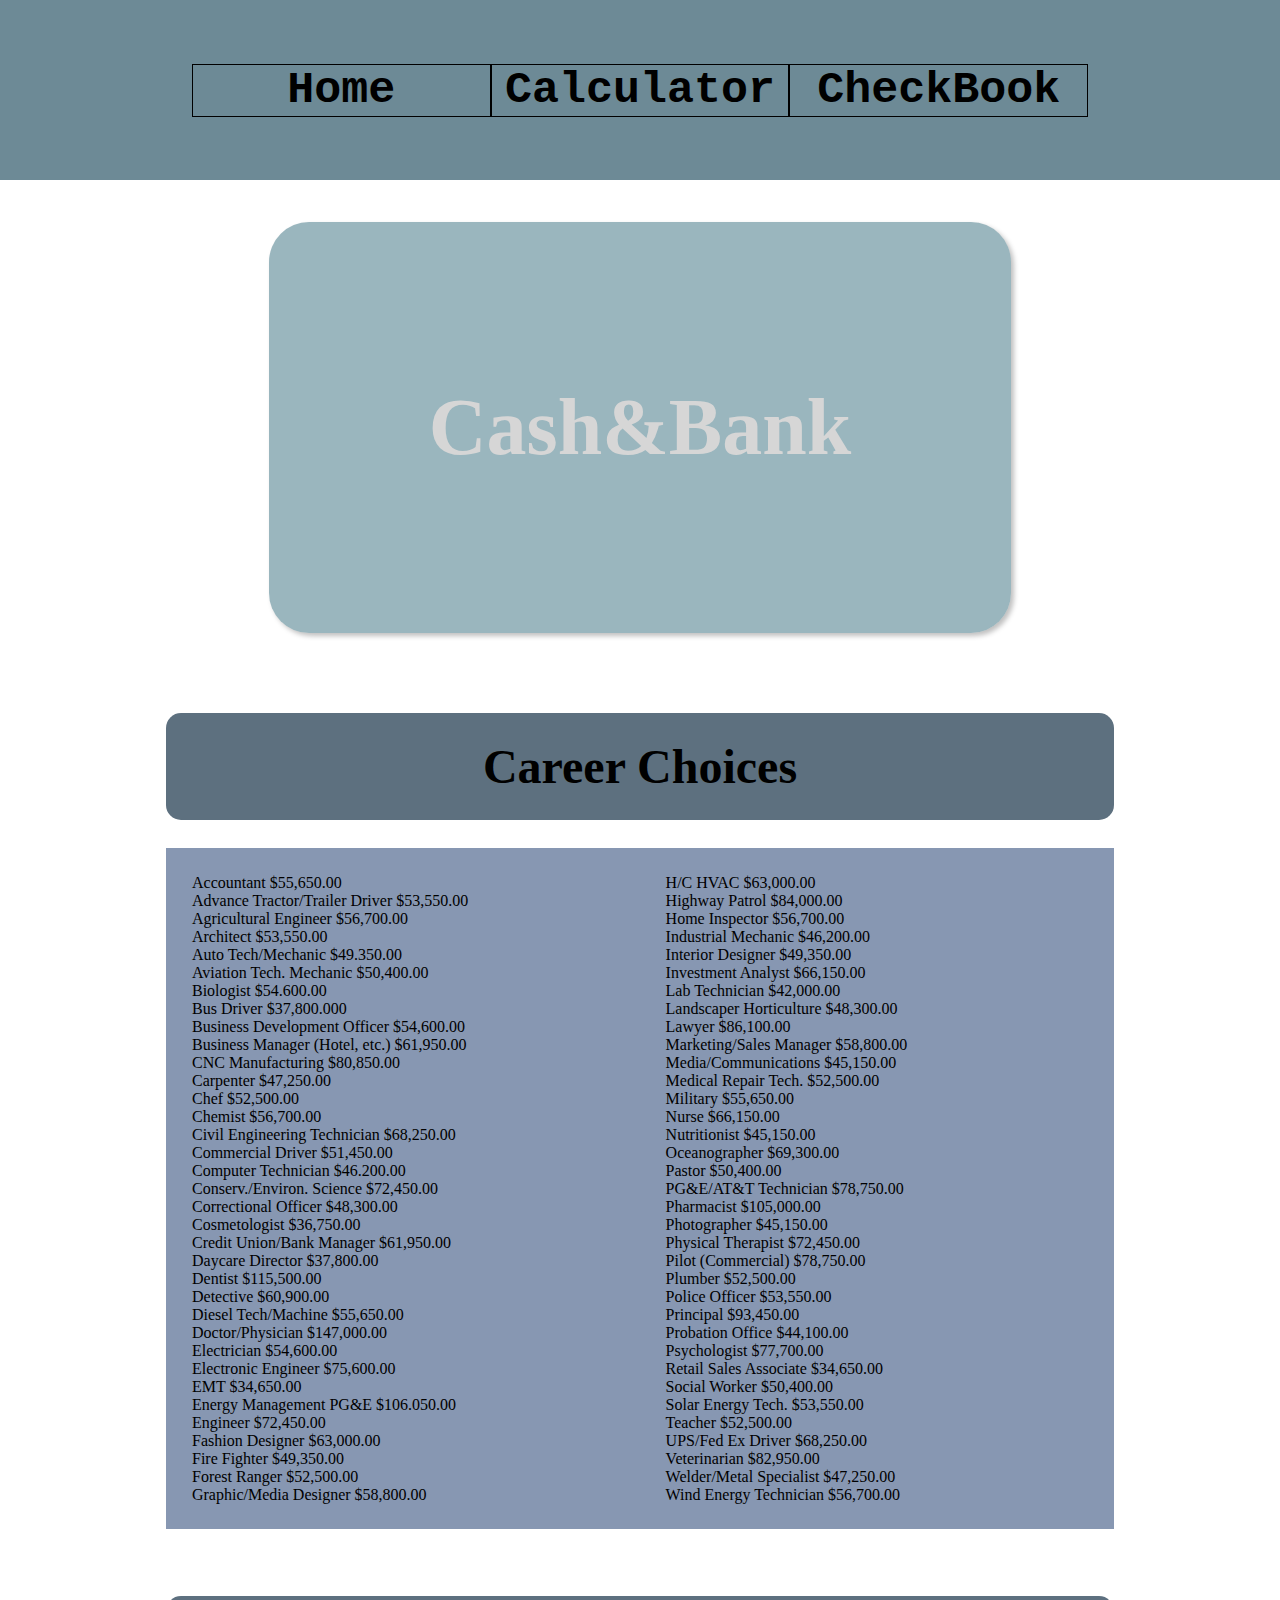
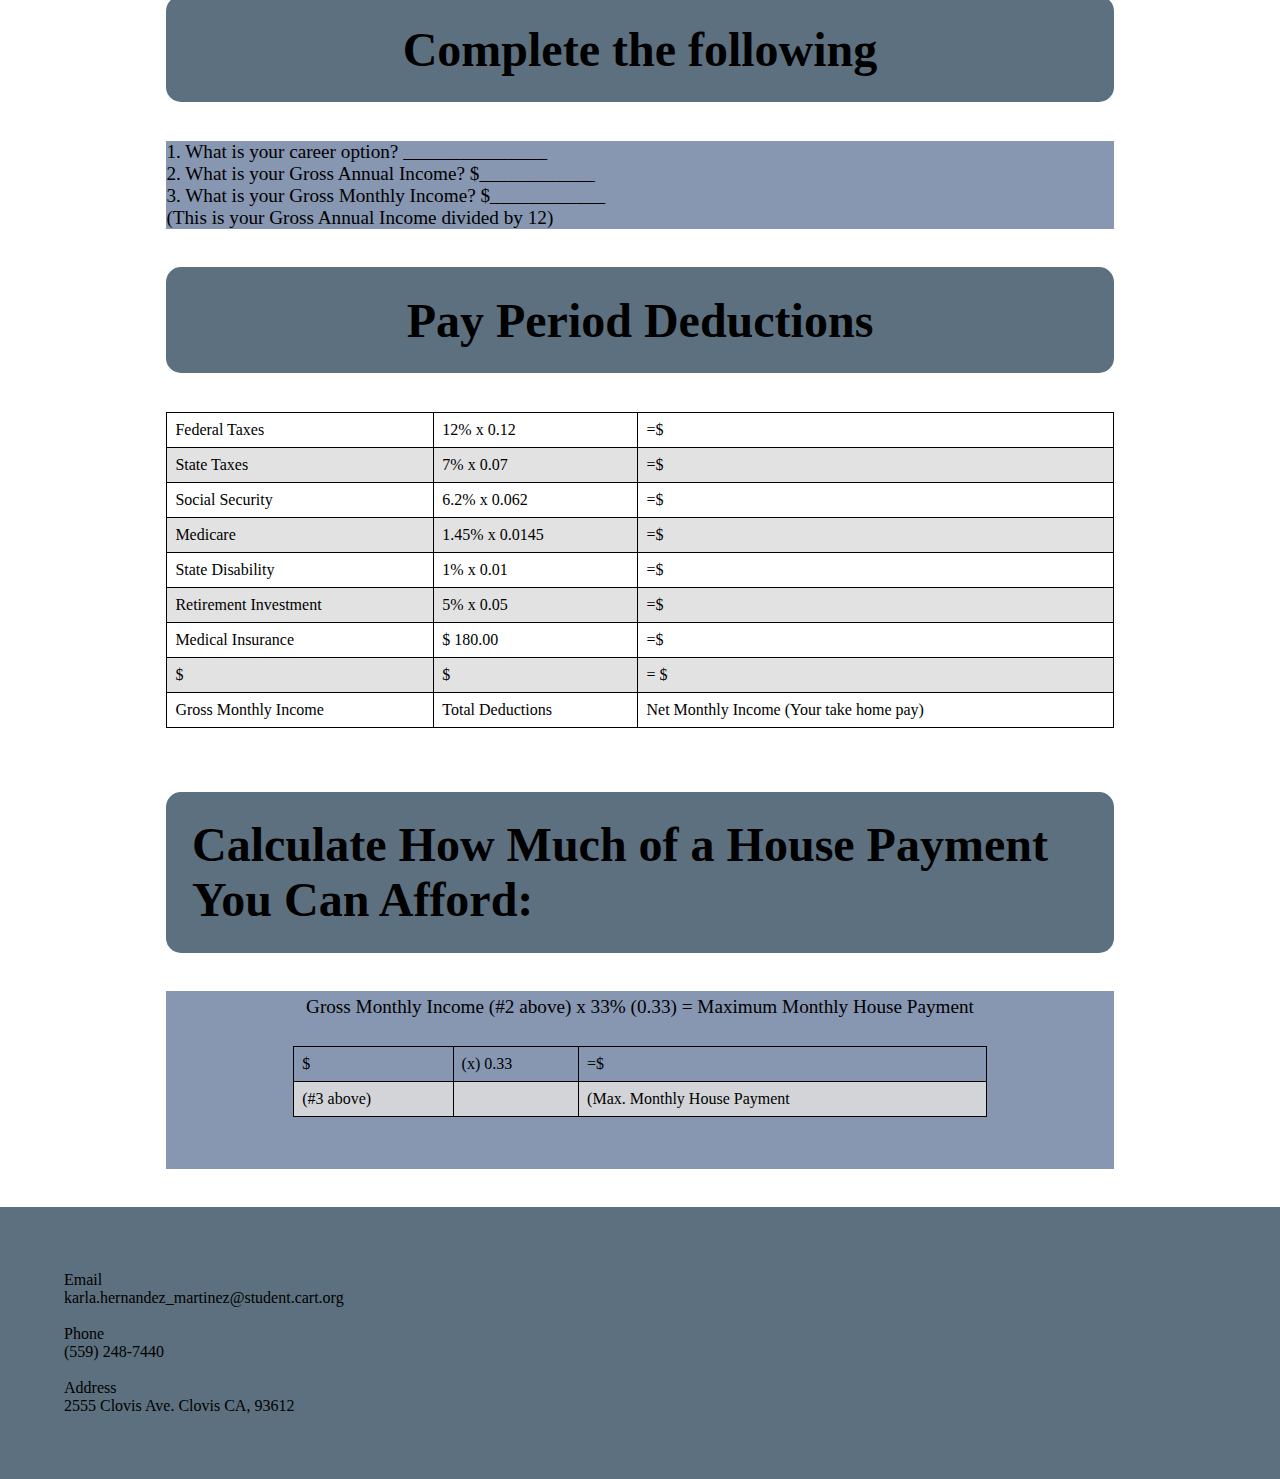
==== calculator.html @ 82c24eb4 "Karla H" ====
<!DOCTYPE html>
<html lang="en">
<head>
    <meta charset="UTF-8">
    <meta http-equiv="X-UA-Compatible" content="IE=edge">
    <meta name="viewport" content="width=device-width, initial-scale=1.0">
    <title>Calculator</title>
    <link rel="stylesheet" href="styles.css">
    <script src="js/scriptOnejs"></script>

</head>
<body>

    <header class="Main">

        <nav bar="Nav">
            <a href="index.html">Home</a>
            <a href="calculator.html">Calculator</a>
            <a href="checkbook.html">CheckBook</a>
        </nav>

    </header>
    <div class="Hero">
        <div class="content">
            <p>Cash&Bank</p>
        </div>
    </div>


        <h2>Career Choices</h2>
    </div>
    <div class="row">
        <div class="column">
        <ul>
            <li>Accountant $55,650.00<li>
            <li>Advance Tractor/Trailer Driver $53,550.00</li>
            <li>Agricultural Engineer $56,700.00 </li>
            <li>Architect  $53,550.00</li>
            <li>Auto Tech/Mechanic $49.350.00</li>              
            <li>Aviation Tech. Mechanic $50,400.00 </li>
            <li>Biologist $54.600.00</li>
            <li>Bus Driver $37,800.000</li> 
            <li>Business Development Officer $54,600.00</li> 
            <li>Business Manager (Hotel, etc.) $61,950.00 </li>
            <li>CNC Manufacturing $80,850.00</li>
            <li>Carpenter $47,250.00 </li>
            <li>Chef $52,500.00</li>
            <li>Chemist $56,700.00 </li>
            <li>Civil Engineering Technician $68,250.00 </li>
            <li>Commercial Driver $51,450.00</li>
            <li>Computer Technician $46.200.00 </li>
            <li>Conserv./Environ. Science $72,450.00 </li>
            <li>Correctional Officer $48,300.00 </li>
            <li>Cosmetologist $36,750.00 </li>
            <li>Credit Union/Bank Manager $61,950.00</li>
            <li>Daycare Director $37,800.00</li>
            <li>Dentist $115,500.00</li>
            <li>Detective $60,900.00</li>
            <li>Diesel Tech/Machine $55,650.00</li>
            <li>Doctor/Physician $147,000.00</li>
            <li>Electrician $54,600.00 </li>
            <li>Electronic Engineer $75,600.00</li>
            <li>EMT $34,650.00</li>
            <li>Energy Management PG&E $106.050.00</li>
            <li>Engineer $72,450.00</li>
            <li>Fashion Designer $63,000.00</li>
            <li>Fire Fighter $49,350.00</li>
            <li>Forest Ranger $52,500.00</li>
            <li>Graphic/Media Designer $58,800.00</li>
            </ul>
            </div>
            <div class="column">
            <ul>
            <li>H/C HVAC $63,000.00</li>
            <li>Highway Patrol  $84,000.00</li>
             <li>Home Inspector $56,700.00</li>
             <li>Industrial Mechanic $46,200.00</li>
             <li>Interior Designer $49,350.00</li>
            <li>Investment Analyst $66,150.00</li>
             <li>Lab Technician $42,000.00</li>
             <li>Landscaper Horticulture $48,300.00</li>
              <li>Lawyer $86,100.00</li>
              <li>Marketing/Sales Manager $58,800.00</li>
              <li>Media/Communications  $45,150.00</li>
              <li>Medical Repair Tech. $52,500.00</li>
              <li>Military $55,650.00</li>
               <li>Nurse $66,150.00</li>
              <li>Nutritionist $45,150.00</li>
              <li>Oceanographer $69,300.00</li>
              <li>Pastor $50,400.00</li>
              <li>PG&E/AT&T Technician $78,750.00</li>
              <li>Pharmacist $105,000.00</li>
               <li>Photographer $45,150.00</li>
              <li>Physical Therapist $72,450.00</li>
               <li>Pilot (Commercial) $78,750.00</li>
              <li>Plumber $52,500.00</li>
              <li>Police Officer $53,550.00</li>
              <li>Principal $93,450.00</li>
             <li>Probation Office $44,100.00</li>
             <li>Psychologist $77,700.00</li>
              <li>Retail Sales Associate $34,650.00</li>
             <li>Social Worker $50,400.00</li>
             <li>Solar Energy Tech. $53,550.00</li>
             <li>Teacher $52,500.00</li>
             <li>UPS/Fed Ex Driver $68,250.00</li>
             <li>Veterinarian $82,950.00</li>
             <li>Welder/Metal Specialist $47,250.00</li>
              <li>Wind Energy Technician $56,700.00</li>
            </ul>
            </div>
        </div>
    </div>
        <h2>Complete the following</h2>
    <div class="column2">
        <p>1. What is your career option? _______________</p>
        <p>2. What is your Gross Annual Income? $____________</p>
        <p>3. What is your Gross Monthly Income? $____________</p>
        <p>(This is your Gross Annual Income divided by 12)</p>
    </div>

    <h2>Pay Period Deductions</h2>
    <!-- <div class="formstyle">
    <form name="form1">
        <input id="calc" type="text" name="answer"> <br>
        <input type="button" value="1" onclick="form1.answer.value += '1' ">
        <input type="button" value="2" onclick="form1.answer += '2'">

    </form>
    </div> -->
    <!-- <table>
        <tr> -->
            <!-- <td> Federal Taxes 12% x 0.12 = $ </td>
        </tr>
        <tr>
            <td>State Taxes 7% x 0.07 = $ </td>
        </tr>
        <tr>
            <td>Social Security 6.2% x 0.0.62 = $ </td>
        </tr>
        <tr>
            <td>Medicare 1.45% x 0.0145 = $ </td>
        </tr>
        <tr>
            <td>State Disability 1% x 0.01 = $ </td>
        </tr>
        <tr>
            <td>Retirement Investment 5% x 0.05 = $ </td>
        </tr>
        <tr>
            <td>Medical Insurance $180.00 = $ </td>
        </tr>
        <tr>
            <td>Total Deductions    = $</td>
        </tr> -->
        <table>
            <tr>
                <td>Federal Taxes</td>
                <td>12% x 0.12 </td>
                <td>=$</td>
            </tr>
            <tr>
                <td>State Taxes</td>
                <td>7% x 0.07</td>
                <td>=$</td>
            </tr>
            <tr>
                <td>Social Security</td>
                <td>6.2% x 0.062</td>
                <td>=$</td>
            </tr>
            <tr>
                <td>Medicare</td>
                <td>1.45% x 0.0145</td>
                <td>=$</td>
            </tr>
            <tr>
                <td>State Disability</td>
                <td>1% x 0.01</td>
                <td>=$</td>
            </tr>
            <tr>
                <td>Retirement Investment</td>
                <td>5% x 0.05</td>
                <td>=$</td>
            </tr>
            <tr>
                <td>Medical Insurance</td>
                <td>$ 180.00</td>
                <td>=$</td>
            </tr>
        <tr>
            <td>
                $
            </td>
            <td>
                $
            </td>
            <td>
                = $
            </td>
        </tr>
        <tr>
            <td>
                Gross Monthly Income
            </td>
            <td>
                Total Deductions
            </td>
            <td>
                Net Monthly Income
                (Your take home pay)
            </td>
        </tr>
    </table>
    <h2>Calculate How Much of a House Payment You Can Afford:</h2>
    <div class="column3">
        <p>Gross Monthly Income (#2 above) x 33% (0.33) =
            Maximum Monthly House Payment
        </p>
    <table>
        <tr>
            <td>$ </td>
            <td>(x) 0.33</td>
            <td>=$</td>
        </tr>
        <tr>
            <td>(#3 above)</td>
            <td></td>
            <td>(Max. Monthly House Payment</td>
        </tr>
    </table>
    </div>
    
    
    



    <footer>
        <article class="pad">
            <div>
                <section class="email-item">
                    <p>Email</p>
                    <p>karla.hernandez_martinez@student.cart.org</p>
                    <br>
                </section>
                <section class="phone-item">
                    <p>Phone</p>
                    <p>(559) 248-7440</p>
                    <br>
                </section>
                <section class="address-item">
                    <p>Address</p>
                    <p>2555 Clovis Ave. Clovis CA, 93612</p>
                </section>
            </div>
        </article>
    </footer>

    
</body>
</html>
---- styles.css ----
* {
    margin: 0;
    padding: 0;
    border: 0;
    /* background-color:transparent #90A9B7; */
}

body {
    background-color: #ffffff;
    background-image: url("https://www.transparenttextures.com/patterns/black-thread-light.png");

}

.Main {
    width: 100%;
    display: flex;
    flex-direction: row;
    justify-content: center;
    background-color: #6D8A96;
    align-items: center;
    height: 180px;
}

Nav {
    width: 70vw;
    display: flex;
    flex-direction: row;
    justify-content: space-evenly;
}

a {
    justify-content: center;
    display: flex;
    flex-direction: row;
    color: black;
    font-size: 45px;
    text-decoration: none;
    /* background-color: #5D707F; */
    /* background-color: #90A9B7; */
    font-weight: bold;
    /* justify-content: space-between; */
    font-family: 'Courier New', Courier, monospace;
    border: solid 1px black;
    width: 300px;
}

.Hero {
    width: 100%;
    height: 55vh;
    background-image: url(money.jpg);
    display: flex;
    justify-content: center;
    align-items: center;
    text-align: center;
    margin-bottom: 0px;
}

.content {
    color: #d6d6d6;
    width: fit-content;
    background-color: rgba(34, 95, 113, 0.46);
    padding: 2em;
    font-size: 5em;
    border-radius: 0.5em;
    box-shadow: 3px 3px 5px rgba(0, 0, 0, 0.25);
    font-weight: bold;
    font-family: Georgia, 'Times New Roman', Times, serif;
}

h2 {
    display: flex;
    flex-direction: row;
    justify-content: center;
    color: black;
    /* color: #90A9B7; */
    font-size: 48px;
    padding: 2vw;
    font-weight: 900;
    background-color: #5D707F;
    border-radius: 15px;
    margin-left: 13%;
    margin-right: 13%;
    margin-top: 3%;
}

/* br {
    background-color: #90A9B7; */

.intro {
    background-color: #8797B2;
    /* box-shadow: 3px 3px 5px rgba(0, 0, 0, 0.25); */
    font-size: 2em;
    line-height: 1.5;
    font-family: Georgia, 'Times New Roman', Times, serif ;
    margin-left: 13%;
    margin-right: 13%;
    justify-content: space-between;
    padding: 5vw;
    display: flex;
    justify-content: center;
    flex-direction: column;
    border-radius: 15px;
    margin-top: 3%;
    
}

/* .intro p {
    margin-left: 13%;
    margin-right: 13%;
} */

/* .First {
    display: flex;
    flex-direction: row;
    justify-content: center;
    font-size: 48px;
    background-color: #6D8A96;
    border-radius: 0.5em;
    width: fit-content;
    margin-left: 36.8%;
    margin-right: 35%;
} */


/* FIRST ROW OG ROW NOT SURE TO USE */
/* .row {
    margin-top: 1%;
    display: flex;
    margin-right: 25%;
    margin-left: 25%;
    flex-direction: column;
    align-items: center;
    justify-content: space-around;
    border-radius: 15px;
} */


.row {
    display: flex;
    margin-left: 13%;
    margin-right: 13%;
}
.column {
    margin-top: 3%;
    margin-bottom: 3%;
    flex: 50%;
    padding: 2vw;
    background-color: #8797B2;
}

ul {
    list-style-type: none;
}


table {
    border-collapse: collapse;
    width: 74%;
    margin-top: 3%;
    margin-bottom: 5%;
    margin-left: 13%;
    margin-right: 13%;
}

td, th {
    border: 1px solid;
    text-align: left;
    padding: 8px;
}

tr:nth-child(even) {
    background-color: #dddd
    ;
}

.column2 {
    margin-top: 3%;
    margin-bottom: 3%;
    background-color: #8797B2;
    margin-left: 13%;
    margin-right: 13%;
}

.column2 p {
    font-size: larger;
}
/* .row2 {
    display: flex;
    margin-left: 13%;
} */

.column3 {
    margin-top: 3%;
    margin-bottom: 3%;
    margin-left: 13%;
    margin-right: 13%;
    background-color: #8797B2;
    padding: 5px;
}

.column3 p {
    font-size: larger;
    text-align: center;
}


footer {
    background-color: #5D707F; ;
}

.pad {
    padding: 5vw;
    display: flex;
    justify-content: space-between;
}

/* .Second {
    display: flex;
    flex-direction: row;
    justify-content: center;
    font-size: 48px;
    background-color: #6D8A96;
    width: fit-content;
    margin-left: 41%;
    border-radius: 0.5em;
    margin-right: 36.8%;
} */
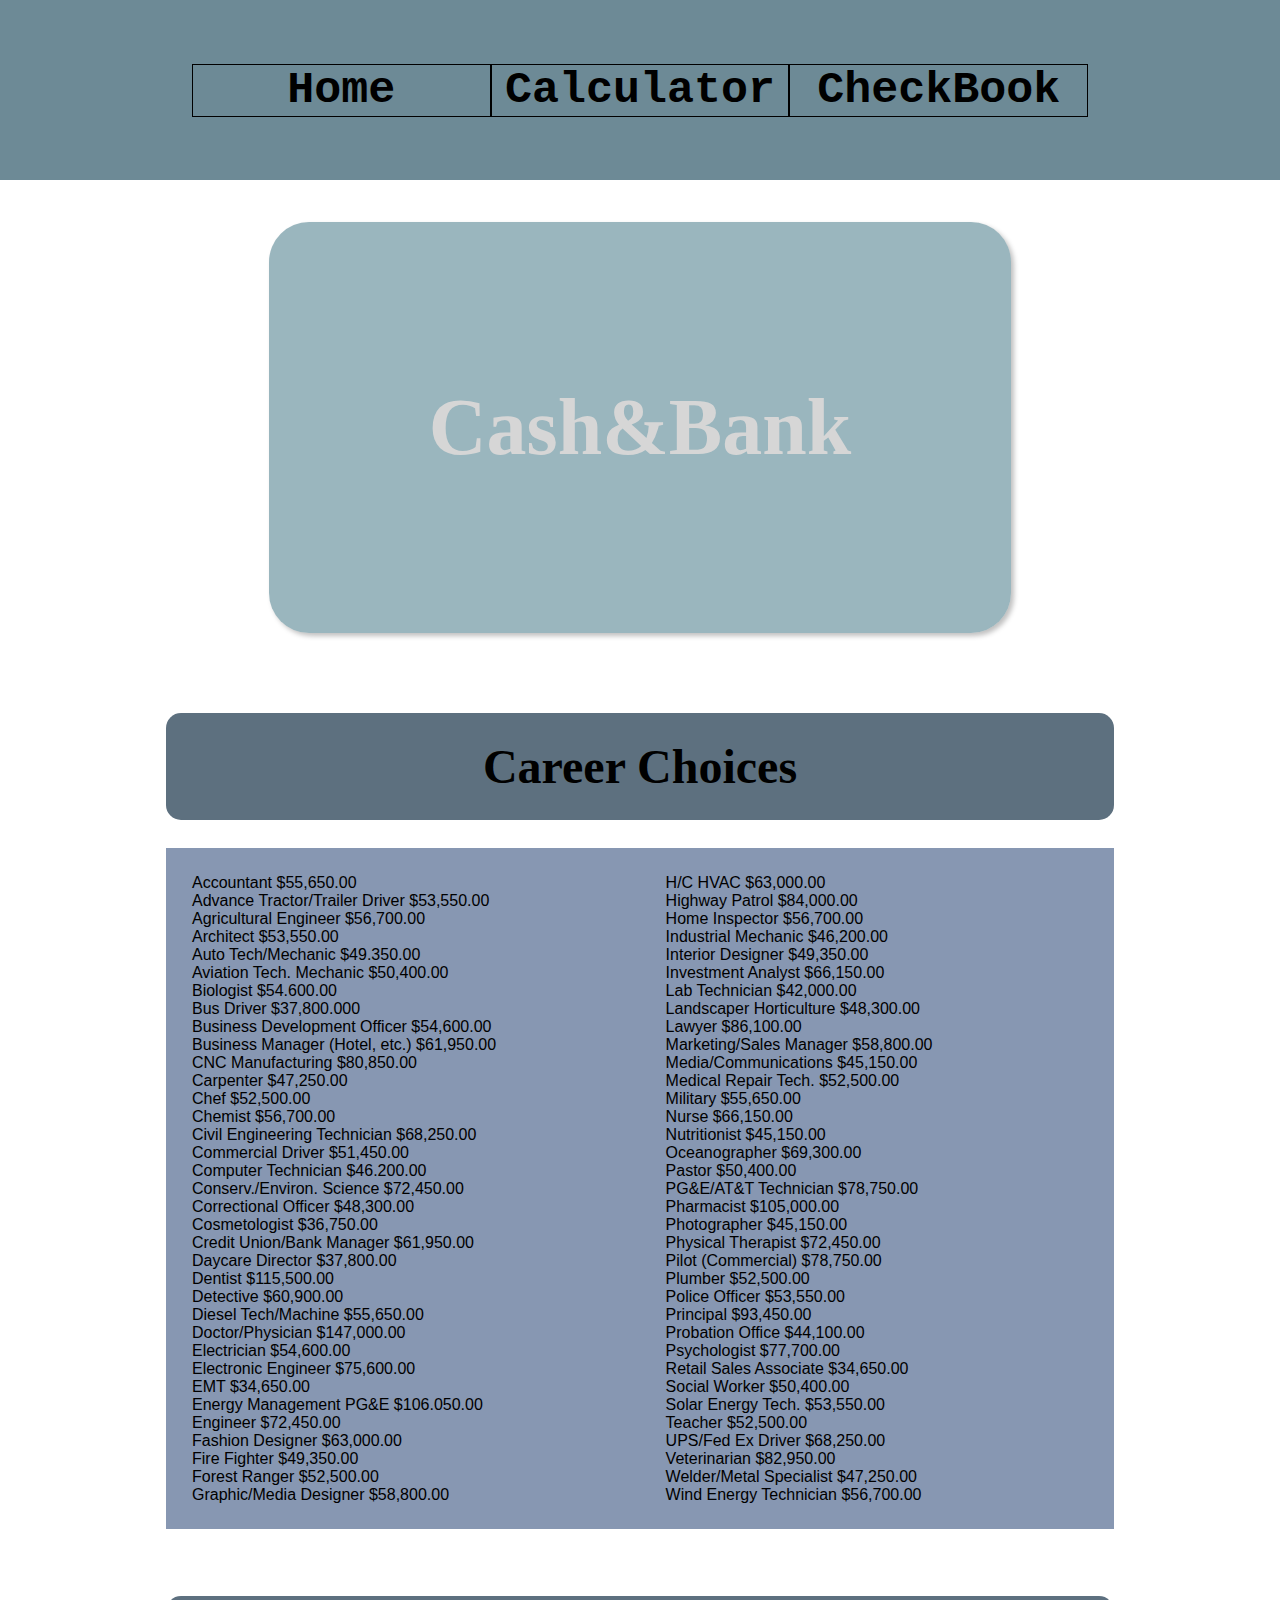
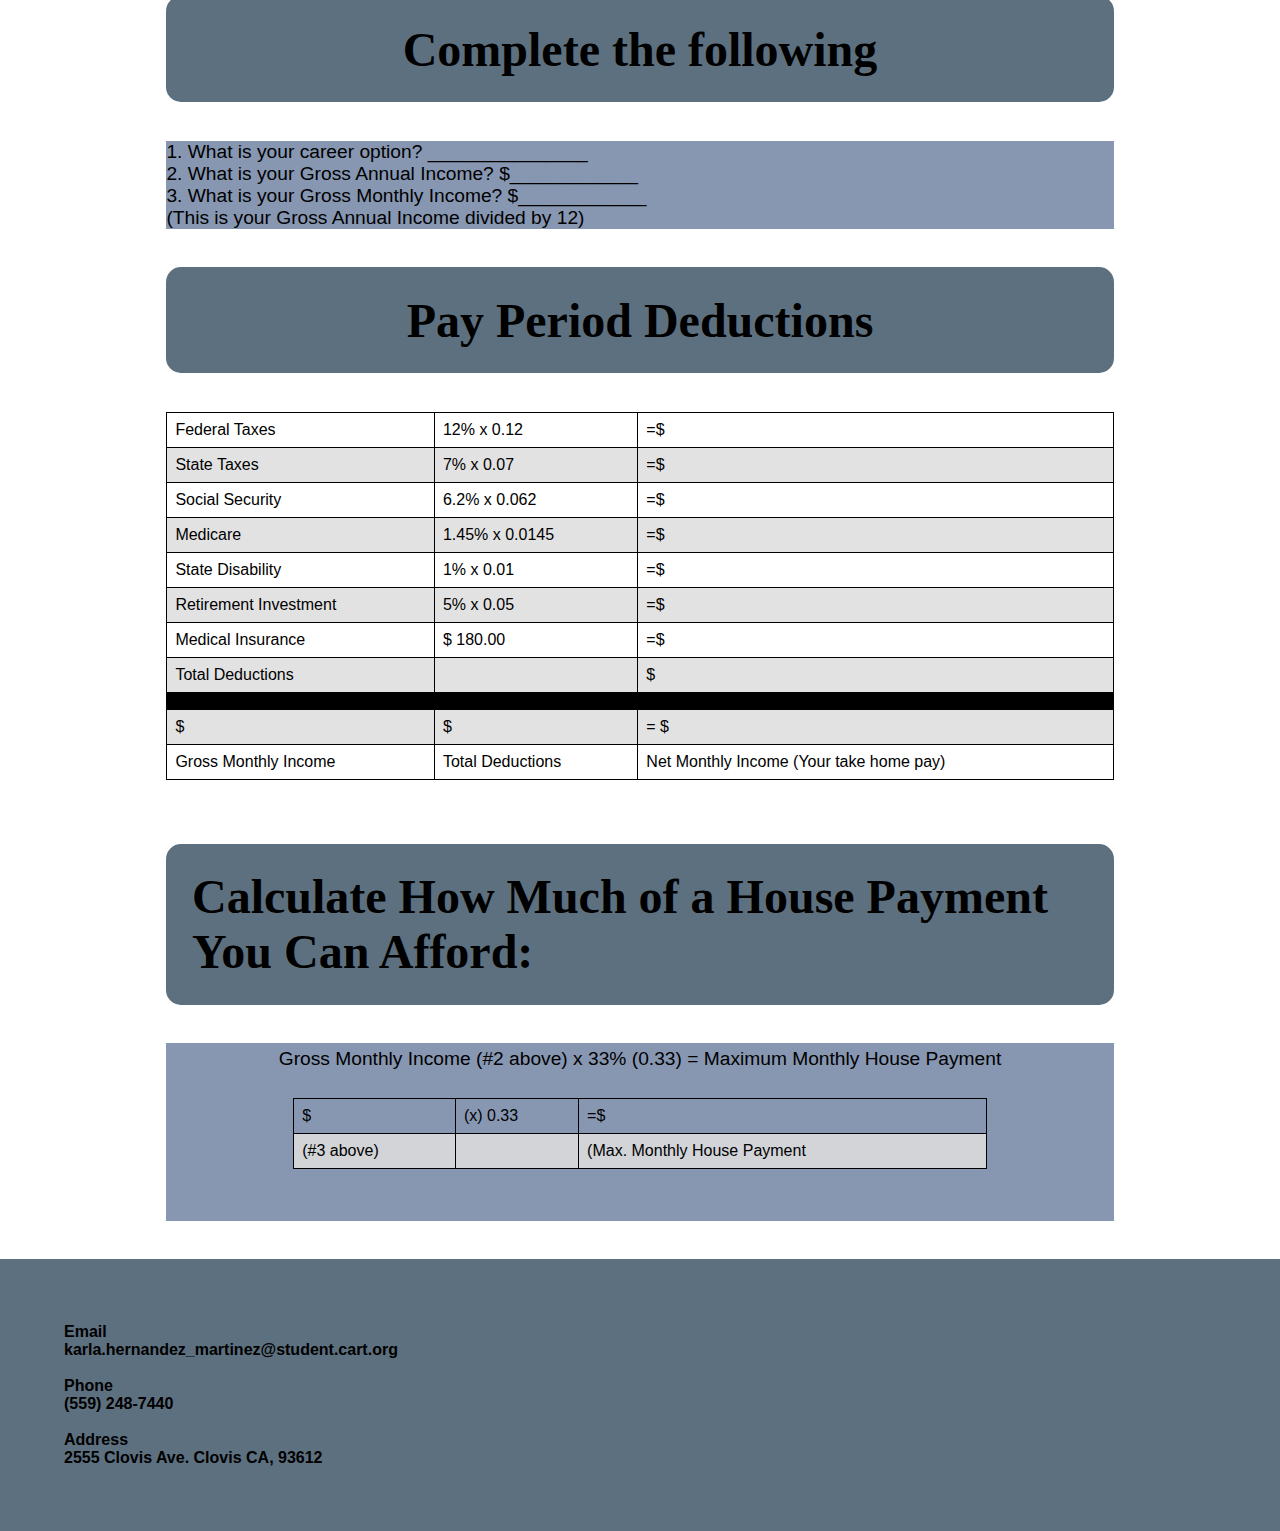
==== commit 91b6c39a: "Karla H" ====
--- a/calculator.html
+++ b/calculator.html
@@ -188,6 +188,16 @@
                 <td>$ 180.00</td>
                 <td>=$</td>
             </tr>
+            <tr>
+                <td>Total Deductions</td>
+                <td></td>
+                <td>$</td>
+            </tr>
+            <tr class="empty">
+                <td></td>
+                <td></td>
+                <td></td>
+            </tr>
         <tr>
             <td>
                 $
--- a/styles.css
+++ b/styles.css
@@ -81,6 +81,7 @@
     margin-left: 13%;
     margin-right: 13%;
     margin-top: 3%;
+    font-family: Georgia, 'Times New Roman', Times, serif;
 }
 
 /* br {
@@ -101,6 +102,7 @@
     flex-direction: column;
     border-radius: 15px;
     margin-top: 3%;
+    font-family: Verdana, Geneva, Tahoma, sans-serif;
     
 }
 
@@ -146,6 +148,7 @@
     flex: 50%;
     padding: 2vw;
     background-color: #8797B2;
+    font-family: Verdana, Geneva, Tahoma, sans-serif;
 }
 
 ul {
@@ -160,6 +163,7 @@
     margin-bottom: 5%;
     margin-left: 13%;
     margin-right: 13%;
+    font-family: Verdana, Geneva, Tahoma, sans-serif;
 }
 
 td, th {
@@ -169,8 +173,7 @@
 }
 
 tr:nth-child(even) {
-    background-color: #dddd
-    ;
+    background-color: #dddd;
 }
 
 .column2 {
@@ -179,6 +182,7 @@
     background-color: #8797B2;
     margin-left: 13%;
     margin-right: 13%;
+    font-family: Verdana, Geneva, Tahoma, sans-serif;
 }
 
 .column2 p {
@@ -196,6 +200,7 @@
     margin-right: 13%;
     background-color: #8797B2;
     padding: 5px;
+    font-family: Verdana, Geneva, Tahoma, sans-serif;
 }
 
 .column3 p {
@@ -204,8 +209,15 @@
 }
 
 
+.empty {
+    width: 300%;
+    background-color: black;
+}
+
 footer {
-    background-color: #5D707F; ;
+    background-color: #5D707F; 
+    font-weight: 600;
+    font-family: Verdana, Geneva, Tahoma, sans-serif;
 }
 
 .pad {
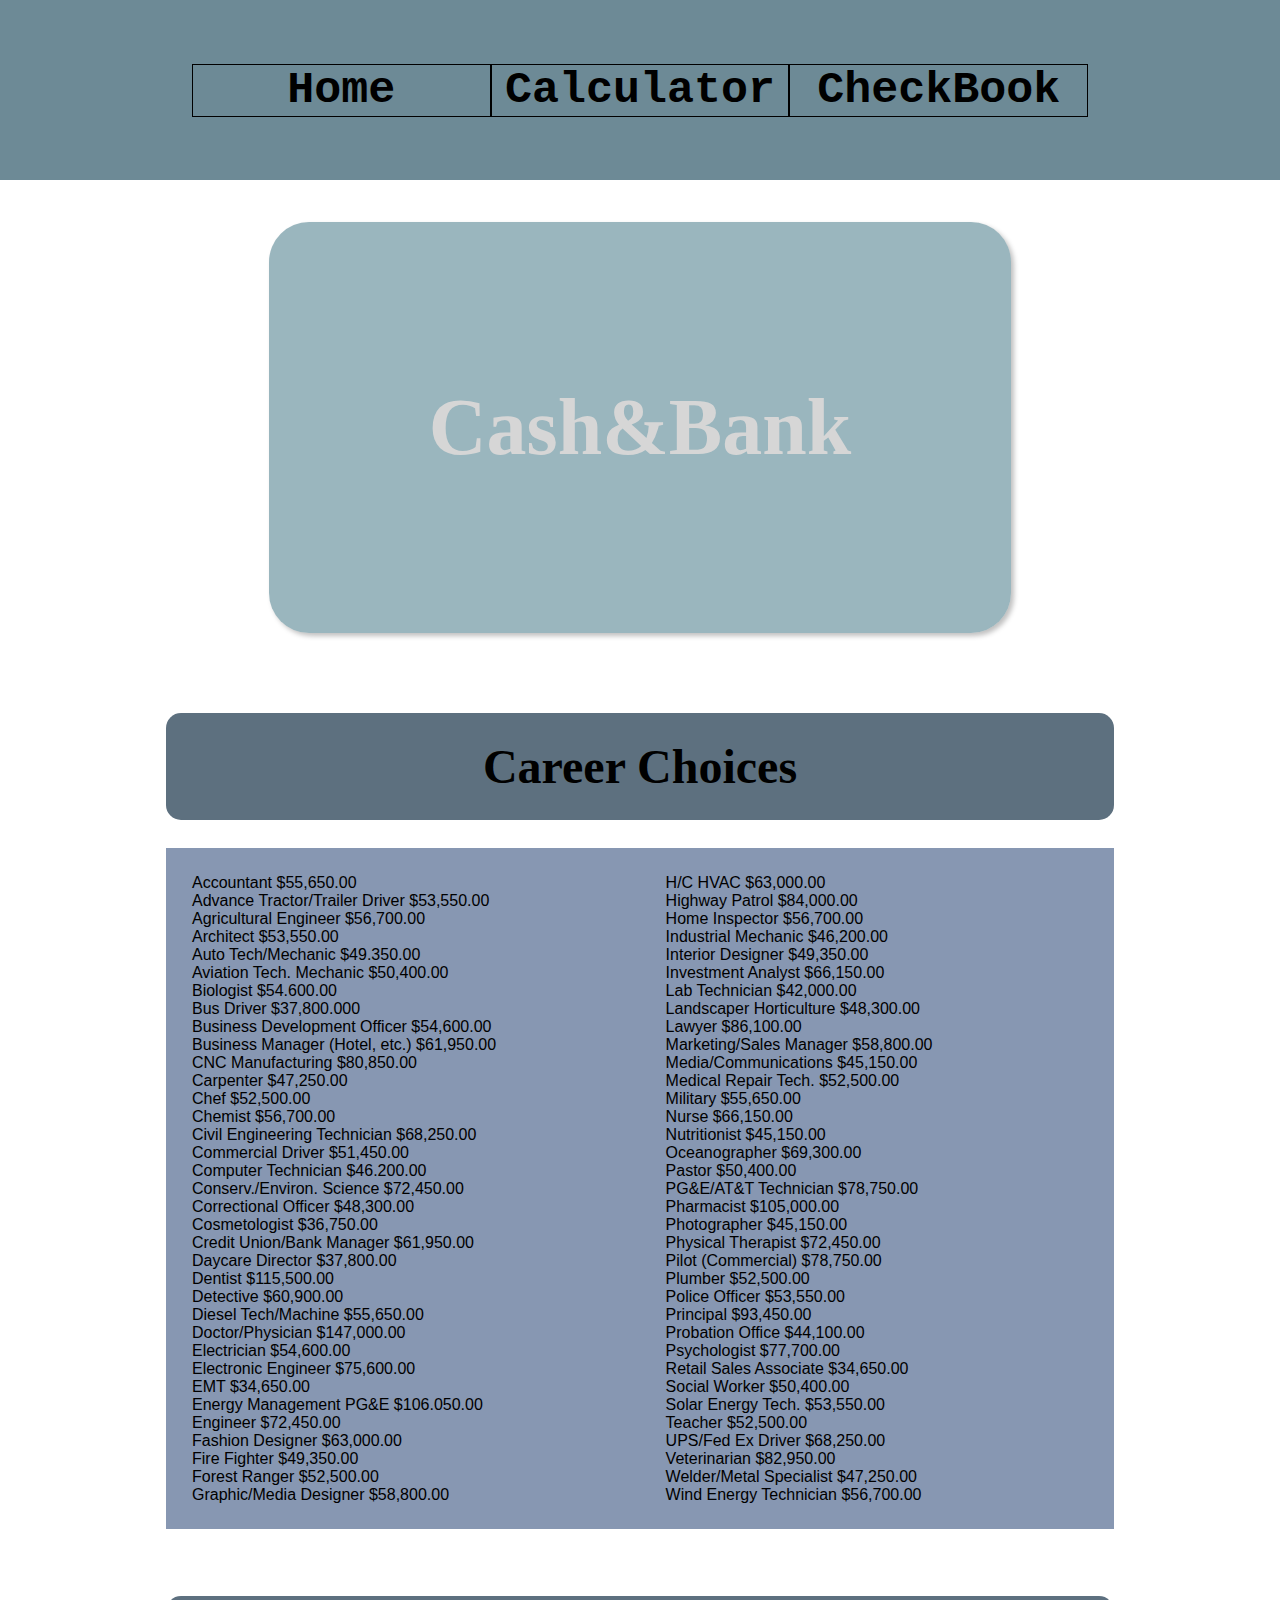
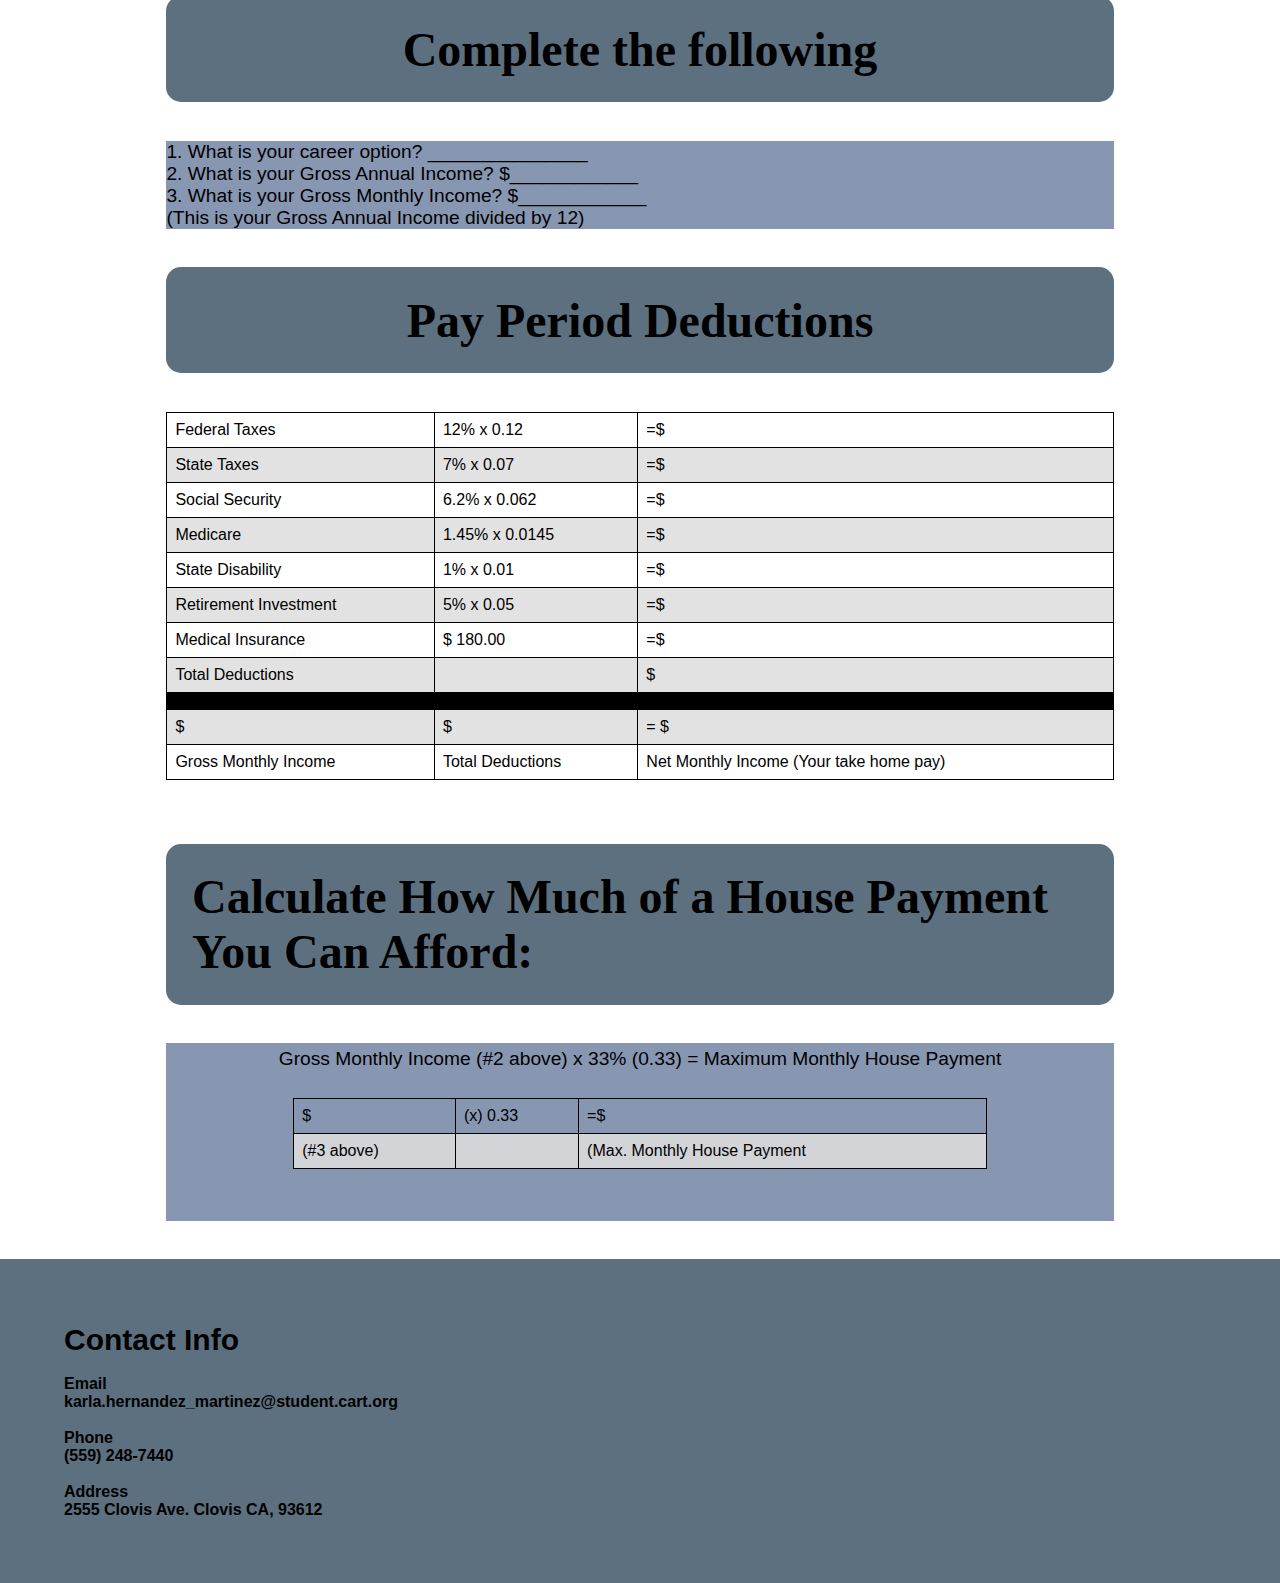
==== commit 3f8ee6ab: "Karla H" ====
--- a/calculator.html
+++ b/calculator.html
@@ -249,6 +249,8 @@
     <footer>
         <article class="pad">
             <div>
+                <h1>Contact Info</h1>
+                <br>
                 <section class="email-item">
                     <p>Email</p>
                     <p>karla.hernandez_martinez@student.cart.org</p>
--- a/styles.css
+++ b/styles.css
@@ -214,6 +214,10 @@
     background-color: black;
 }
 
+
+h1 {
+    font-size: 30px;
+}
 footer {
     background-color: #5D707F; 
     font-weight: 600;
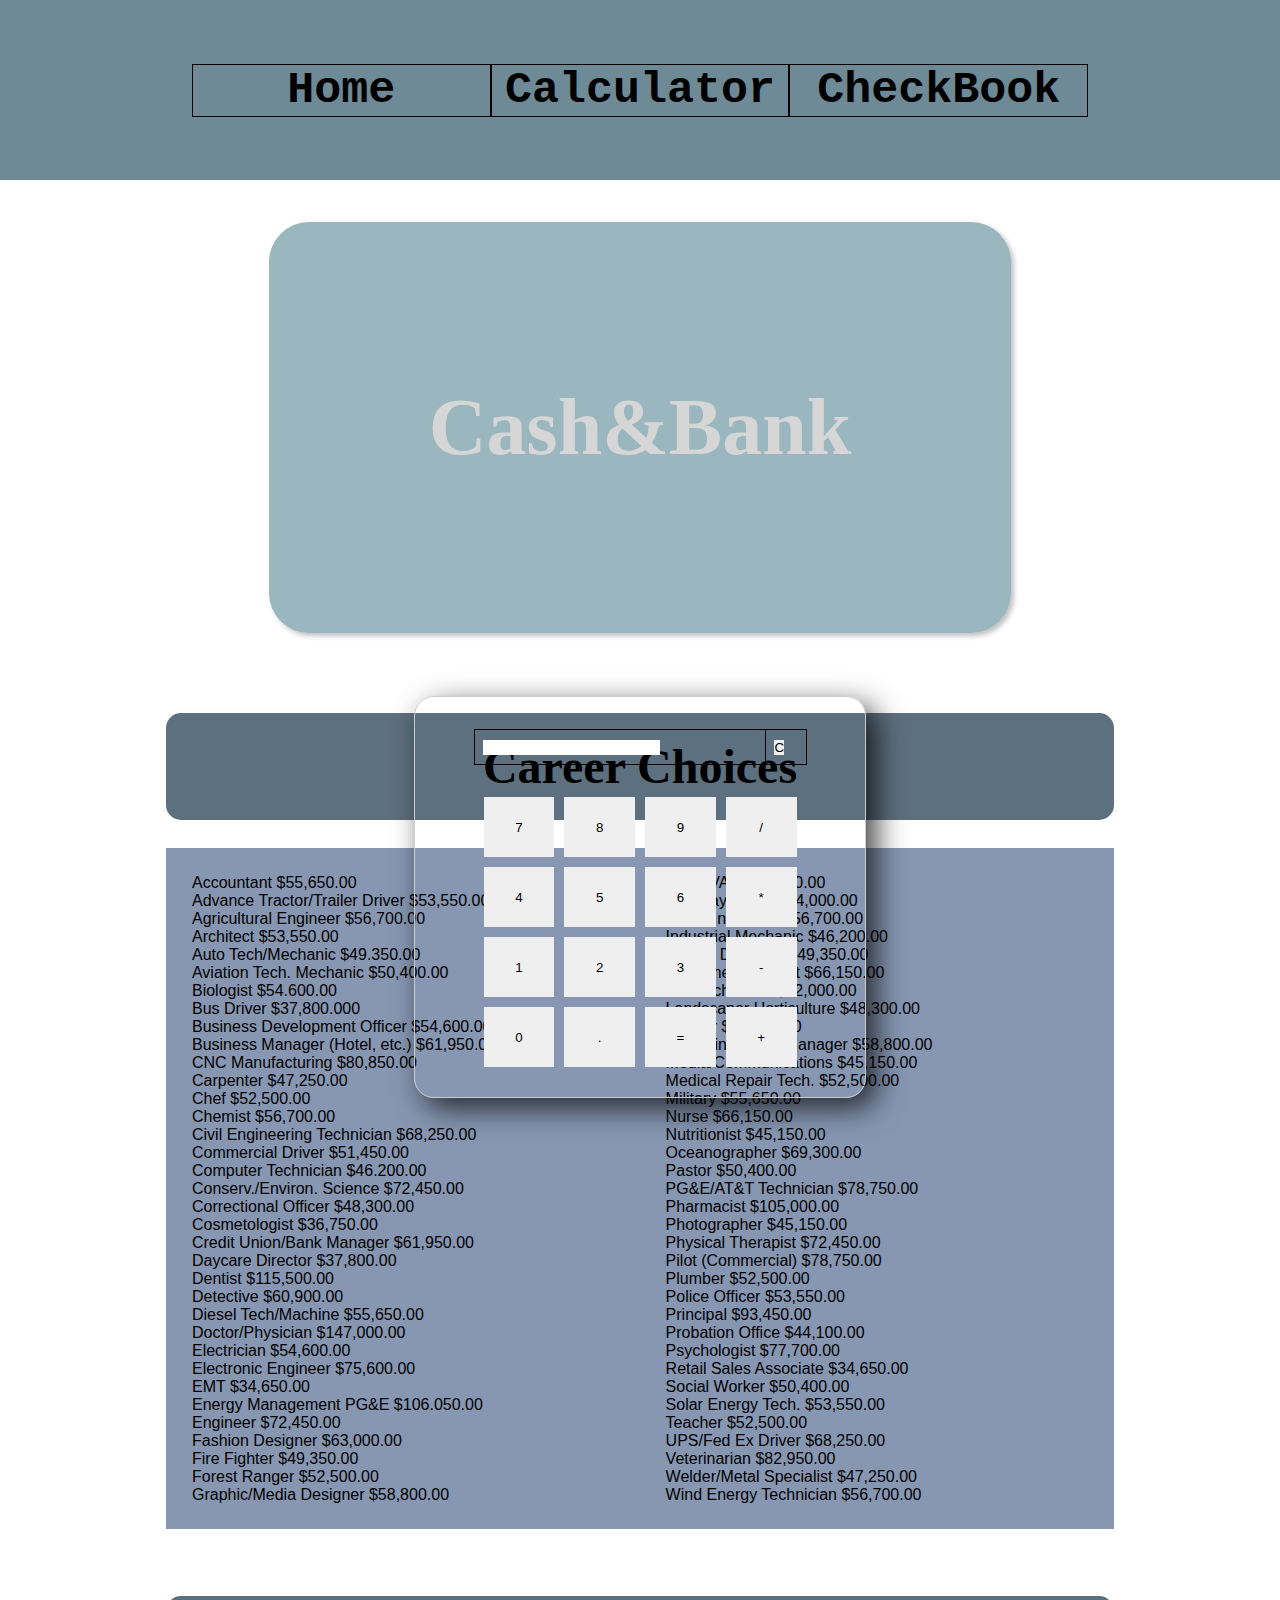
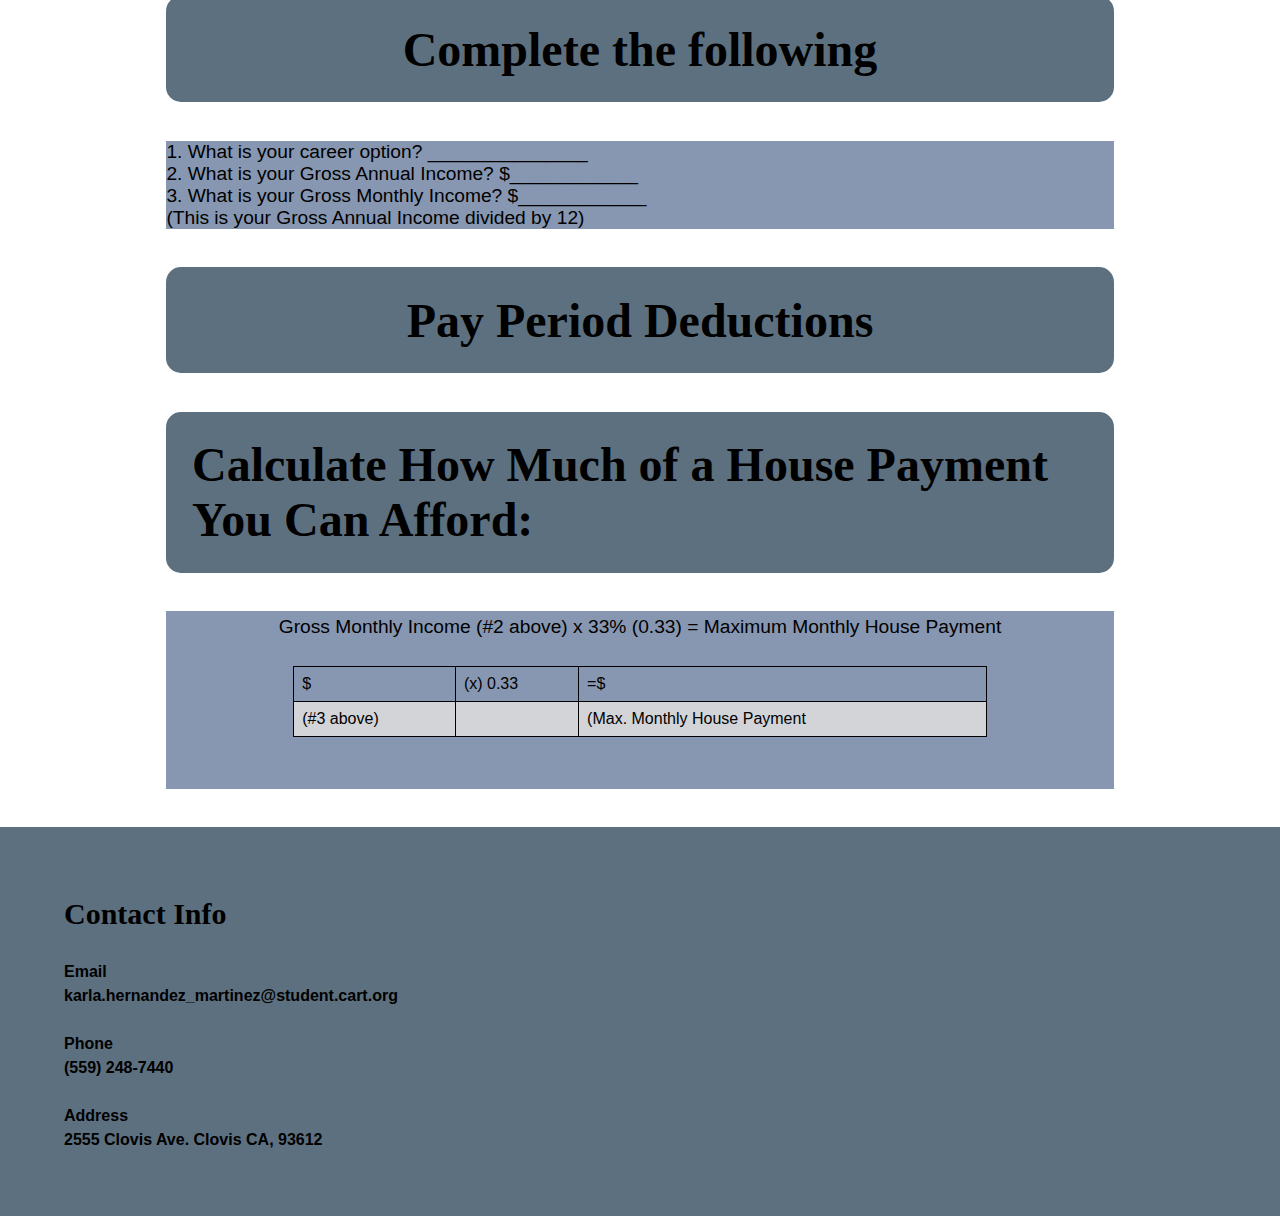
==== commit 26a2623b: "Karla H" ====
--- a/calculator.html
+++ b/calculator.html
@@ -119,6 +119,56 @@
     </div>
 
     <h2>Pay Period Deductions</h2>
+    <div class="container">
+        <br>
+        <table>
+            <tr>
+                <td colspan="3"><input type='text' id='result' class='screen' style="text-align:right;"></td>
+               
+                <td>
+                    <input type='button'value ='C'onclick='clearScreen()' class="clear"/>
+                </td>
+            </tr>
+        </table>
+        <div class="keys">
+            <input type="button"value="7"class="button"onClick="display('7')"></input>
+            <input type="button"value="8"class="button"onClick="display('8')"></input>
+            <input type="button"value="9"class="button"onClick="display('9')"></input>
+            <input type="button"value="/"class="button"onClick="display('/')"></input>
+            <input type="button"value="4"class="button"onClick="display('4')"></input>
+            <input type="button"value="5"class="button"onClick="display('5')"></input>
+            <input type="button"value="6"class="button"onClick="display('6')"></input>
+            <input type="button"value="*"class="button"onClick="display('*')"></input>
+            <input type="button"value="1"class="button"onClick="display('1')"></input>
+            <input type="button"value="2"class="button"onClick="display('2')"></input>
+            <input type="button"value="3"class="button"onClick="display('3')"></input>
+            <input type="button"value="-"class="operator"onClick="display('-')"></input>
+            <input type="button"value="0"class="button"onClick="display('0')"></input>
+            <input type="button"value="."class="button"onClick="display('.')"></input>
+            <input type="button"value="="class="button equal-sign"onClick="solve()"></input>
+            <input type="button"value="+"class="operator"onClick="display('+')"></input>
+        </div>
+    </div>
+
+    <!-- <script>
+        function multiplyNumbers(x,y) {
+            return x*y;
+        }
+        var z= multiplyNumbers(55650, 0.12);
+    </script>
+    <button onclick="document.getElementById('multiplication').innerHTML=z;">Multiply numbers</button>
+    <p id="multiplication"></p> -->
+
+
+    <!-- <div class="calculator-gird">
+        <div class="output">
+            <div class="previous"></div>
+                <div class="current"></div>
+        </div>
+        
+    </div> -->
+
+
     <!-- <div class="formstyle">
     <form name="form1">
         <input id="calc" type="text" name="answer"> <br>
@@ -127,6 +177,8 @@
 
     </form>
     </div> -->
+
+
     <!-- <table>
         <tr> -->
             <!-- <td> Federal Taxes 12% x 0.12 = $ </td>
@@ -152,7 +204,9 @@
         <tr>
             <td>Total Deductions    = $</td>
         </tr> -->
-        <table>
+
+        <!-- Original Table if calculator no work use this one -->
+        <!-- <table>
             <tr>
                 <td>Federal Taxes</td>
                 <td>12% x 0.12 </td>
@@ -220,7 +274,7 @@
                 Net Monthly Income
                 (Your take home pay)
             </td>
-        </tr>
+        </tr> -->
     </table>
     <h2>Calculate How Much of a House Payment You Can Afford:</h2>
     <div class="column3">
--- a/styles.css
+++ b/styles.css
@@ -40,6 +40,7 @@
     font-weight: bold;
     /* justify-content: space-between; */
     font-family: 'Courier New', Courier, monospace;
+    /* font-family: Georgia, 'Times New Roman', Times, serif; */
     border: solid 1px black;
     width: 300px;
 }
@@ -155,6 +156,31 @@
     list-style-type: none;
 }
 
+.container {
+    border: 1px solid#ccc;
+    box-shadow: 10px 10px 30px 0px rgba(0, 0, 0, 0.75);
+    border-radius: 20px;
+    position: absolute;
+    top: 55%;
+    left: 50%;
+    transform: translate(-50%, 50%);
+    width: 450px;
+    height: 400px;
+}
+
+.keys {
+    display: grid;
+    grid-template-columns: repeat(4, 1fr);
+    grid-gap: 10px;
+    padding: 10px;
+    margin-left: 13%;
+    margin-right: 13%;
+}
+
+.button {
+    height: 60px;
+    
+}
 
 table {
     border-collapse: collapse;
@@ -217,6 +243,7 @@
 
 h1 {
     font-size: 30px;
+    font-family: Georgia, 'Times New Roman', Times, serif;
 }
 footer {
     background-color: #5D707F; 
@@ -228,16 +255,6 @@
     padding: 5vw;
     display: flex;
     justify-content: space-between;
-}
-
-/* .Second {
-    display: flex;
-    flex-direction: row;
-    justify-content: center;
-    font-size: 48px;
-    background-color: #6D8A96;
-    width: fit-content;
-    margin-left: 41%;
-    border-radius: 0.5em;
-    margin-right: 36.8%;
-} */
+    line-height: 1.5;
+}
+
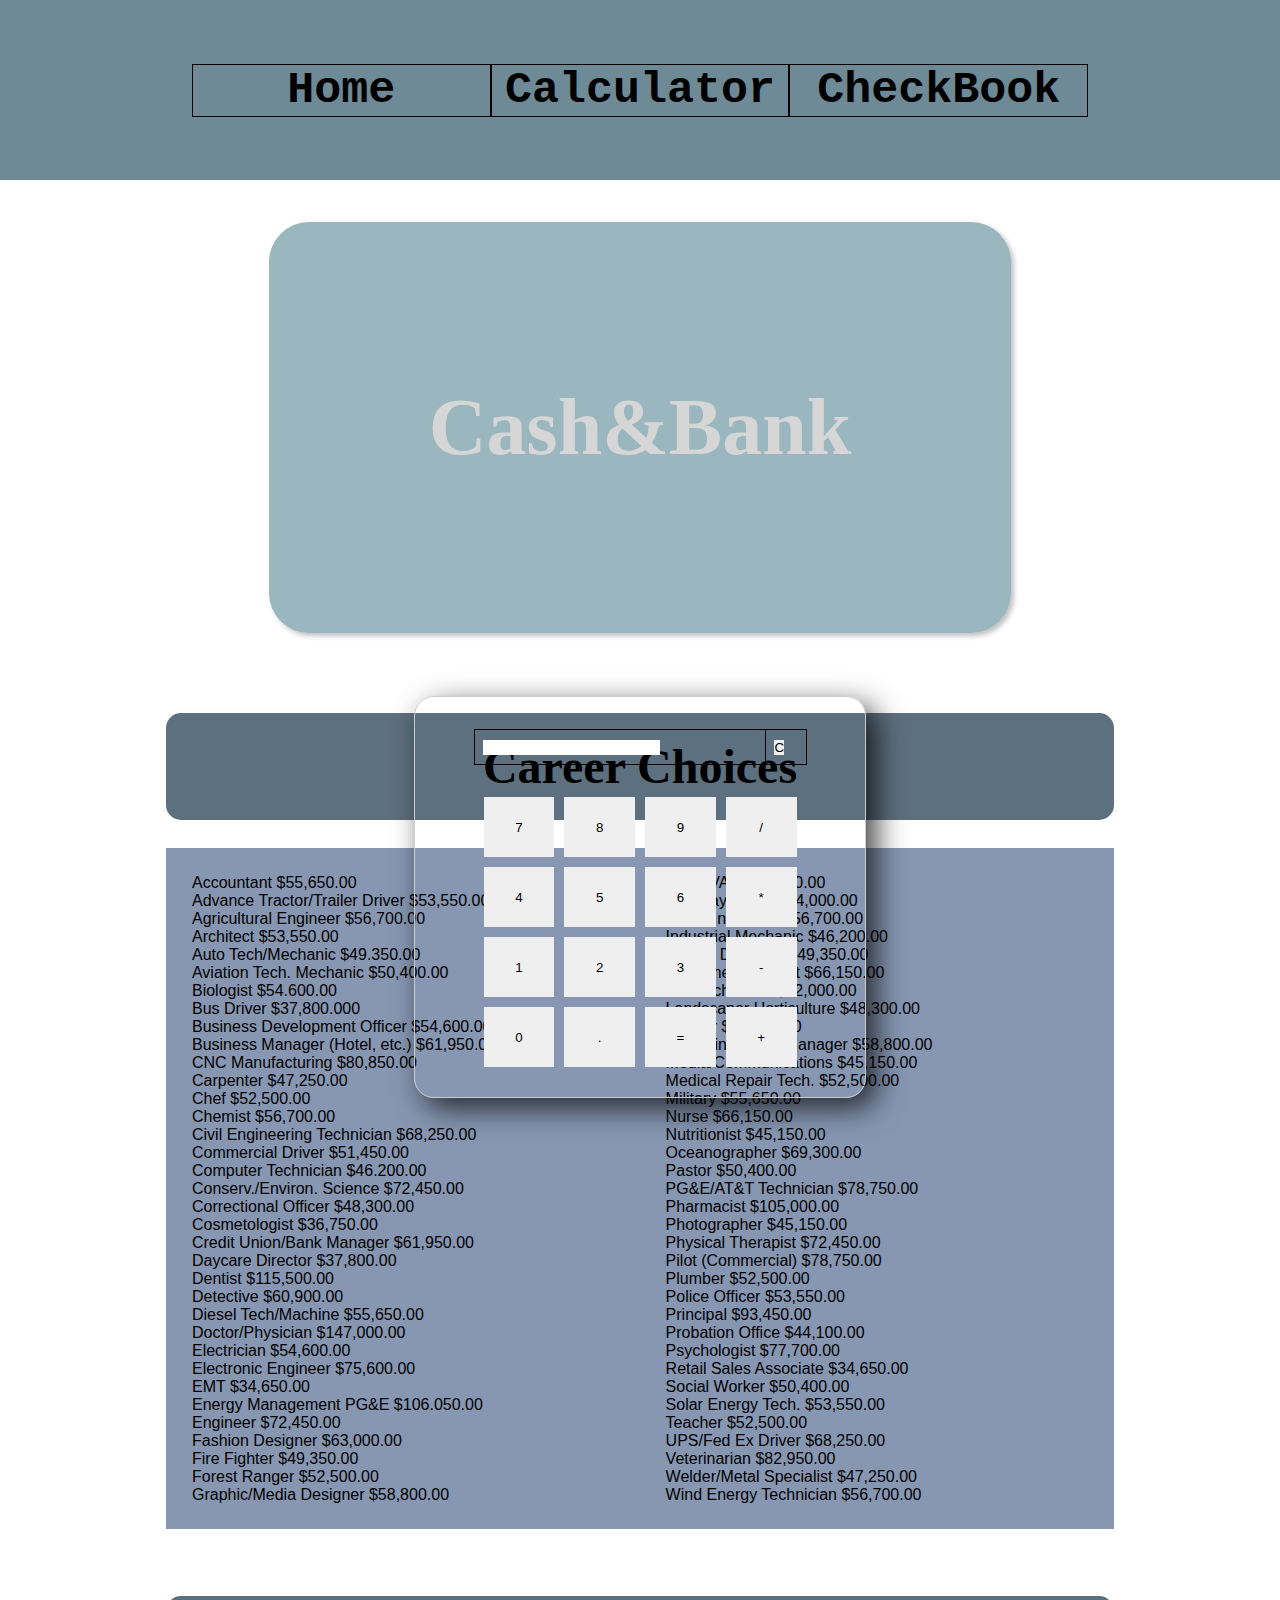
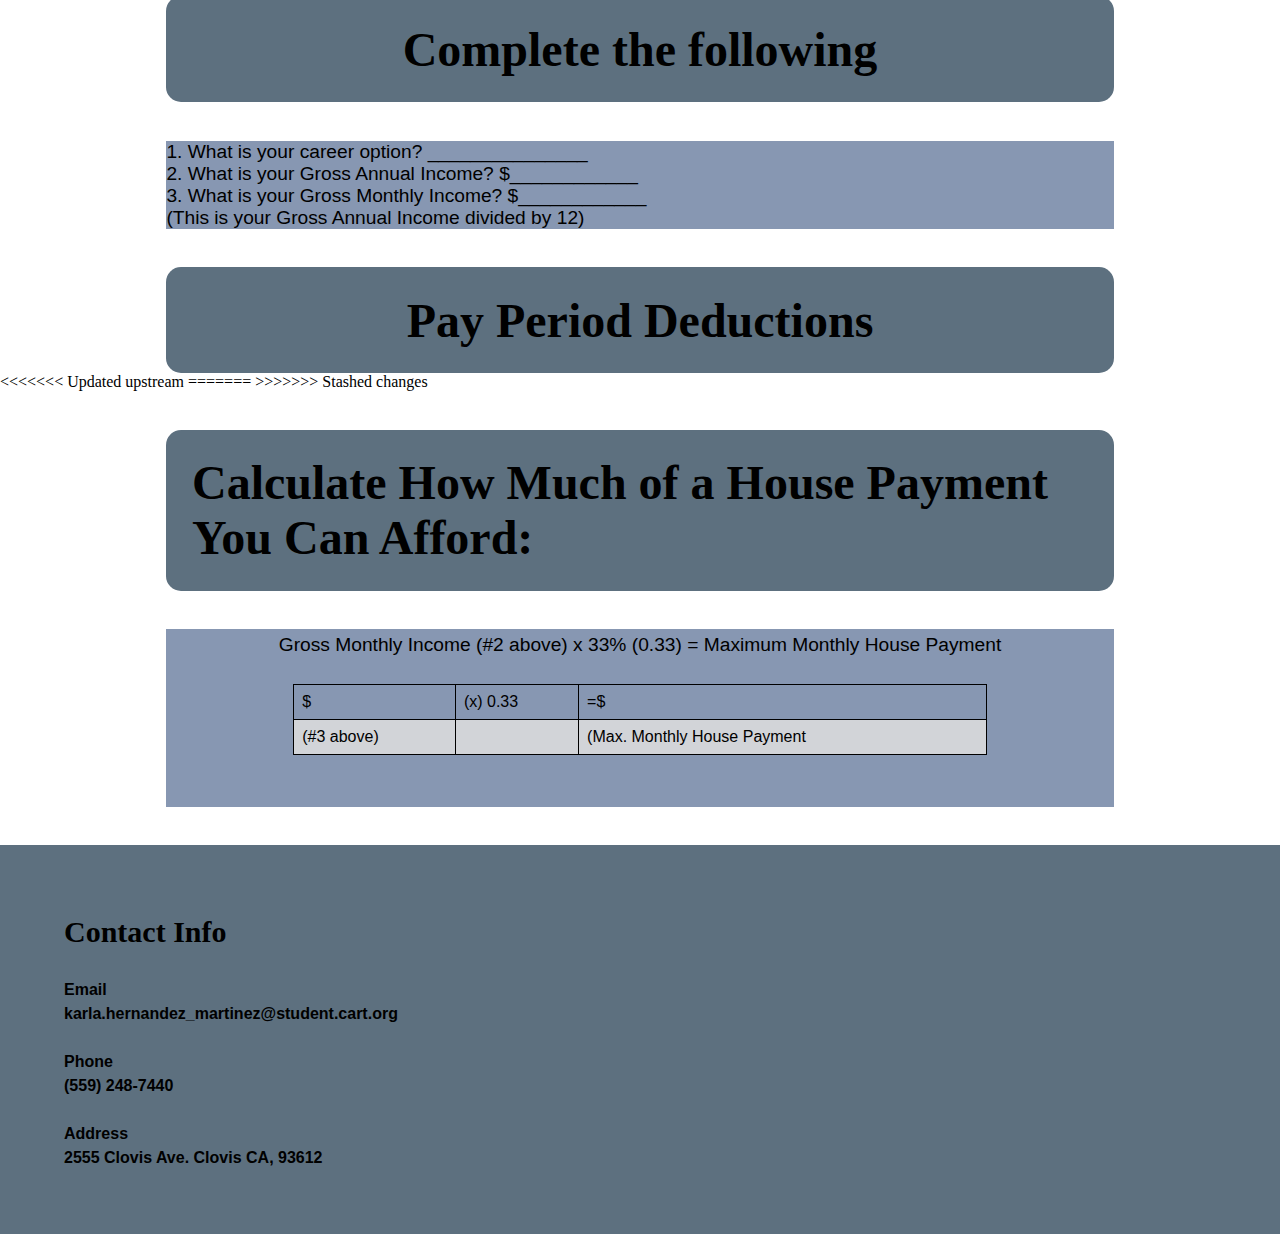
==== commit 9cb28d47: "Merge branch 'main' of https://github.com/karlahernande/budget-calculator" ====
--- a/calculator.html
+++ b/calculator.html
@@ -119,6 +119,7 @@
     </div>
 
     <h2>Pay Period Deductions</h2>
+<<<<<<< Updated upstream
     <div class="container">
         <br>
         <table>
@@ -179,6 +180,8 @@
     </div> -->
 
 
+=======
+>>>>>>> Stashed changes
     <!-- <table>
         <tr> -->
             <!-- <td> Federal Taxes 12% x 0.12 = $ </td>
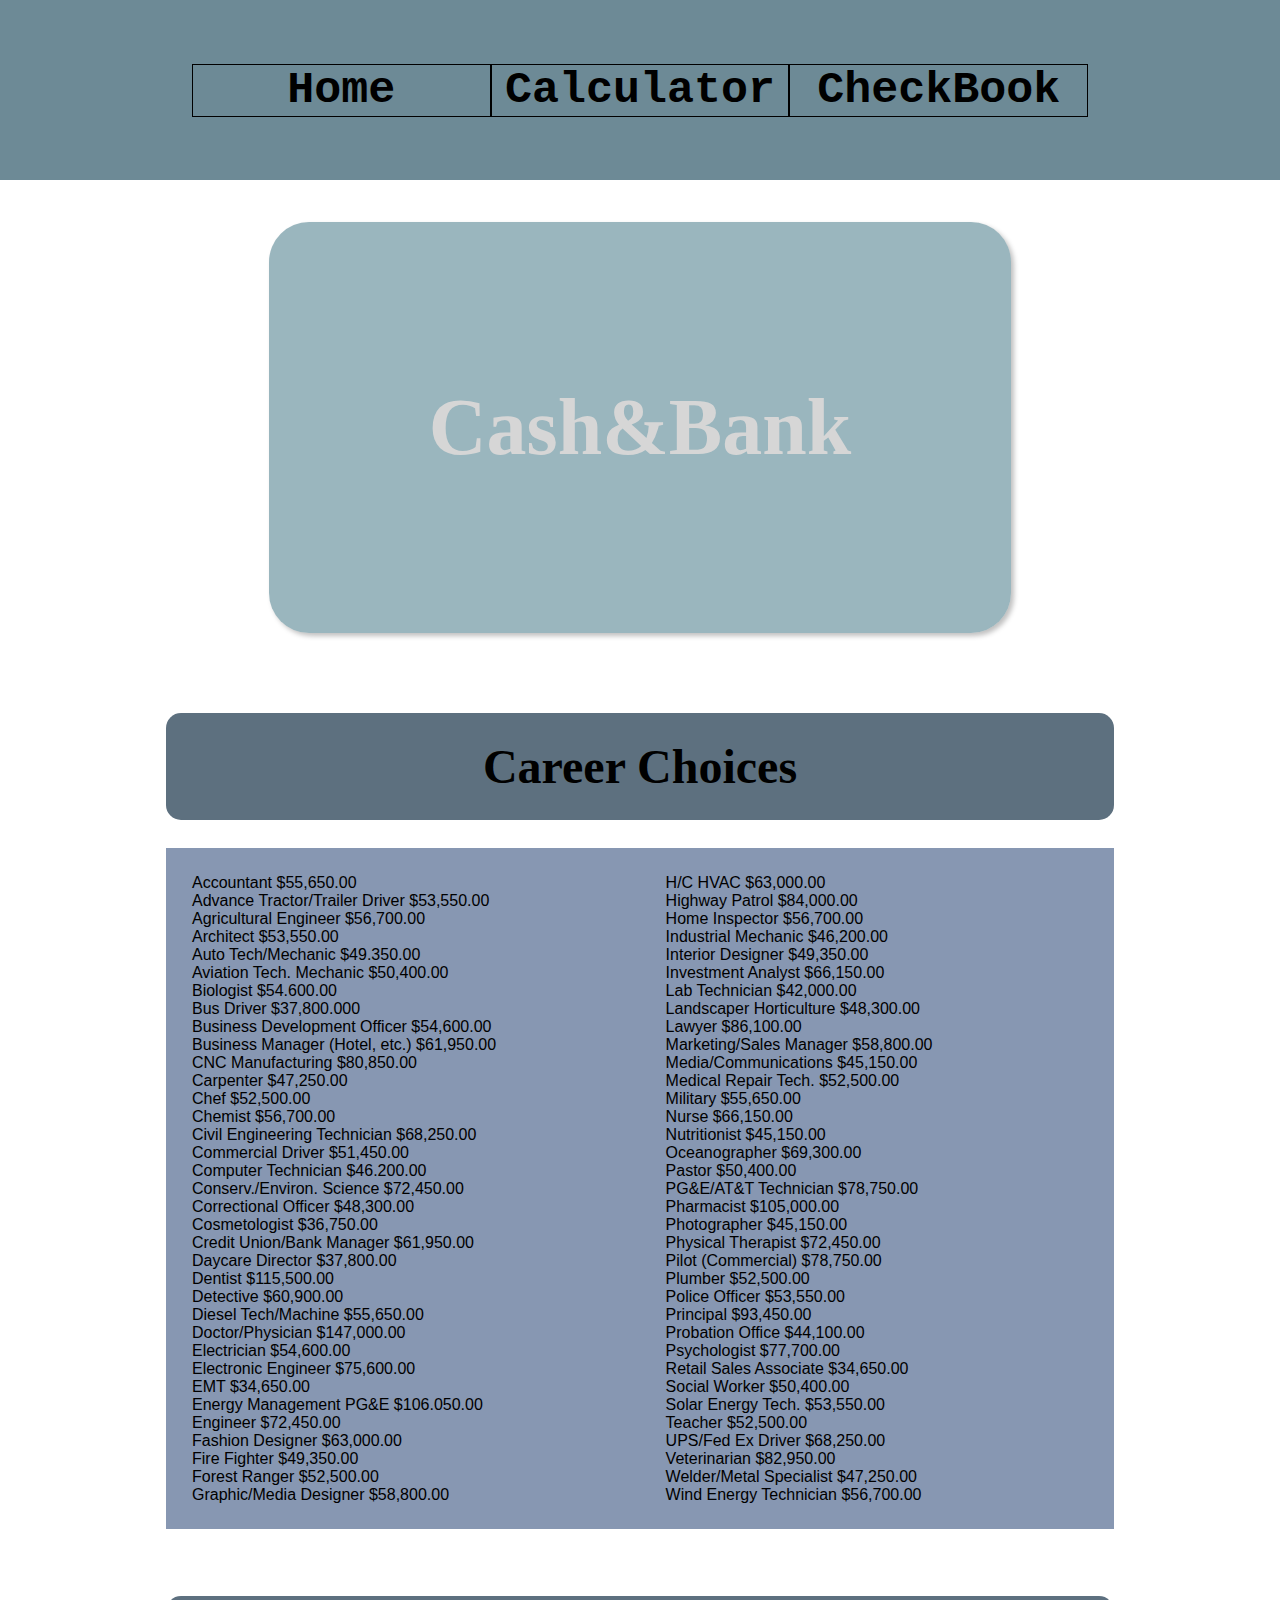
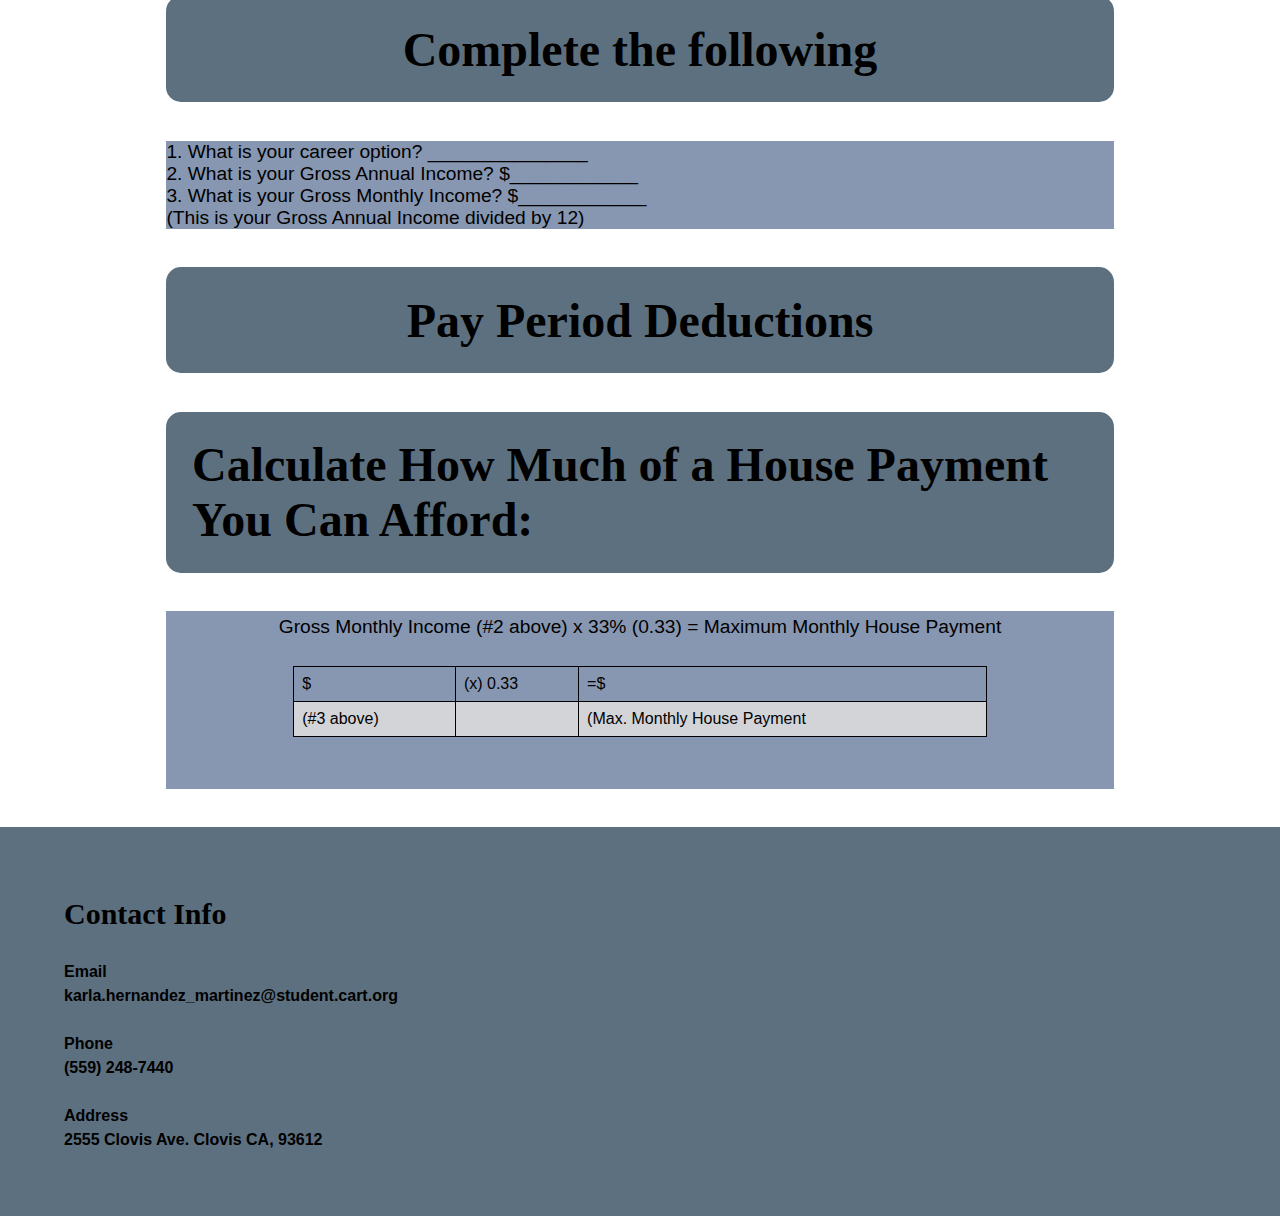
==== commit a970e00c: "Merge branch 'main' of https://github.com/karlahernande/budget-calculator" ====
--- a/calculator.html
+++ b/calculator.html
@@ -119,69 +119,7 @@
     </div>
 
     <h2>Pay Period Deductions</h2>
-<<<<<<< Updated upstream
-    <div class="container">
-        <br>
-        <table>
-            <tr>
-                <td colspan="3"><input type='text' id='result' class='screen' style="text-align:right;"></td>
-               
-                <td>
-                    <input type='button'value ='C'onclick='clearScreen()' class="clear"/>
-                </td>
-            </tr>
-        </table>
-        <div class="keys">
-            <input type="button"value="7"class="button"onClick="display('7')"></input>
-            <input type="button"value="8"class="button"onClick="display('8')"></input>
-            <input type="button"value="9"class="button"onClick="display('9')"></input>
-            <input type="button"value="/"class="button"onClick="display('/')"></input>
-            <input type="button"value="4"class="button"onClick="display('4')"></input>
-            <input type="button"value="5"class="button"onClick="display('5')"></input>
-            <input type="button"value="6"class="button"onClick="display('6')"></input>
-            <input type="button"value="*"class="button"onClick="display('*')"></input>
-            <input type="button"value="1"class="button"onClick="display('1')"></input>
-            <input type="button"value="2"class="button"onClick="display('2')"></input>
-            <input type="button"value="3"class="button"onClick="display('3')"></input>
-            <input type="button"value="-"class="operator"onClick="display('-')"></input>
-            <input type="button"value="0"class="button"onClick="display('0')"></input>
-            <input type="button"value="."class="button"onClick="display('.')"></input>
-            <input type="button"value="="class="button equal-sign"onClick="solve()"></input>
-            <input type="button"value="+"class="operator"onClick="display('+')"></input>
-        </div>
-    </div>
-
-    <!-- <script>
-        function multiplyNumbers(x,y) {
-            return x*y;
-        }
-        var z= multiplyNumbers(55650, 0.12);
-    </script>
-    <button onclick="document.getElementById('multiplication').innerHTML=z;">Multiply numbers</button>
-    <p id="multiplication"></p> -->
-
-
-    <!-- <div class="calculator-gird">
-        <div class="output">
-            <div class="previous"></div>
-                <div class="current"></div>
-        </div>
-        
-    </div> -->
-
-
-    <!-- <div class="formstyle">
-    <form name="form1">
-        <input id="calc" type="text" name="answer"> <br>
-        <input type="button" value="1" onclick="form1.answer.value += '1' ">
-        <input type="button" value="2" onclick="form1.answer += '2'">
-
-    </form>
-    </div> -->
-
-
-=======
->>>>>>> Stashed changes
+    
     <!-- <table>
         <tr> -->
             <!-- <td> Federal Taxes 12% x 0.12 = $ </td>
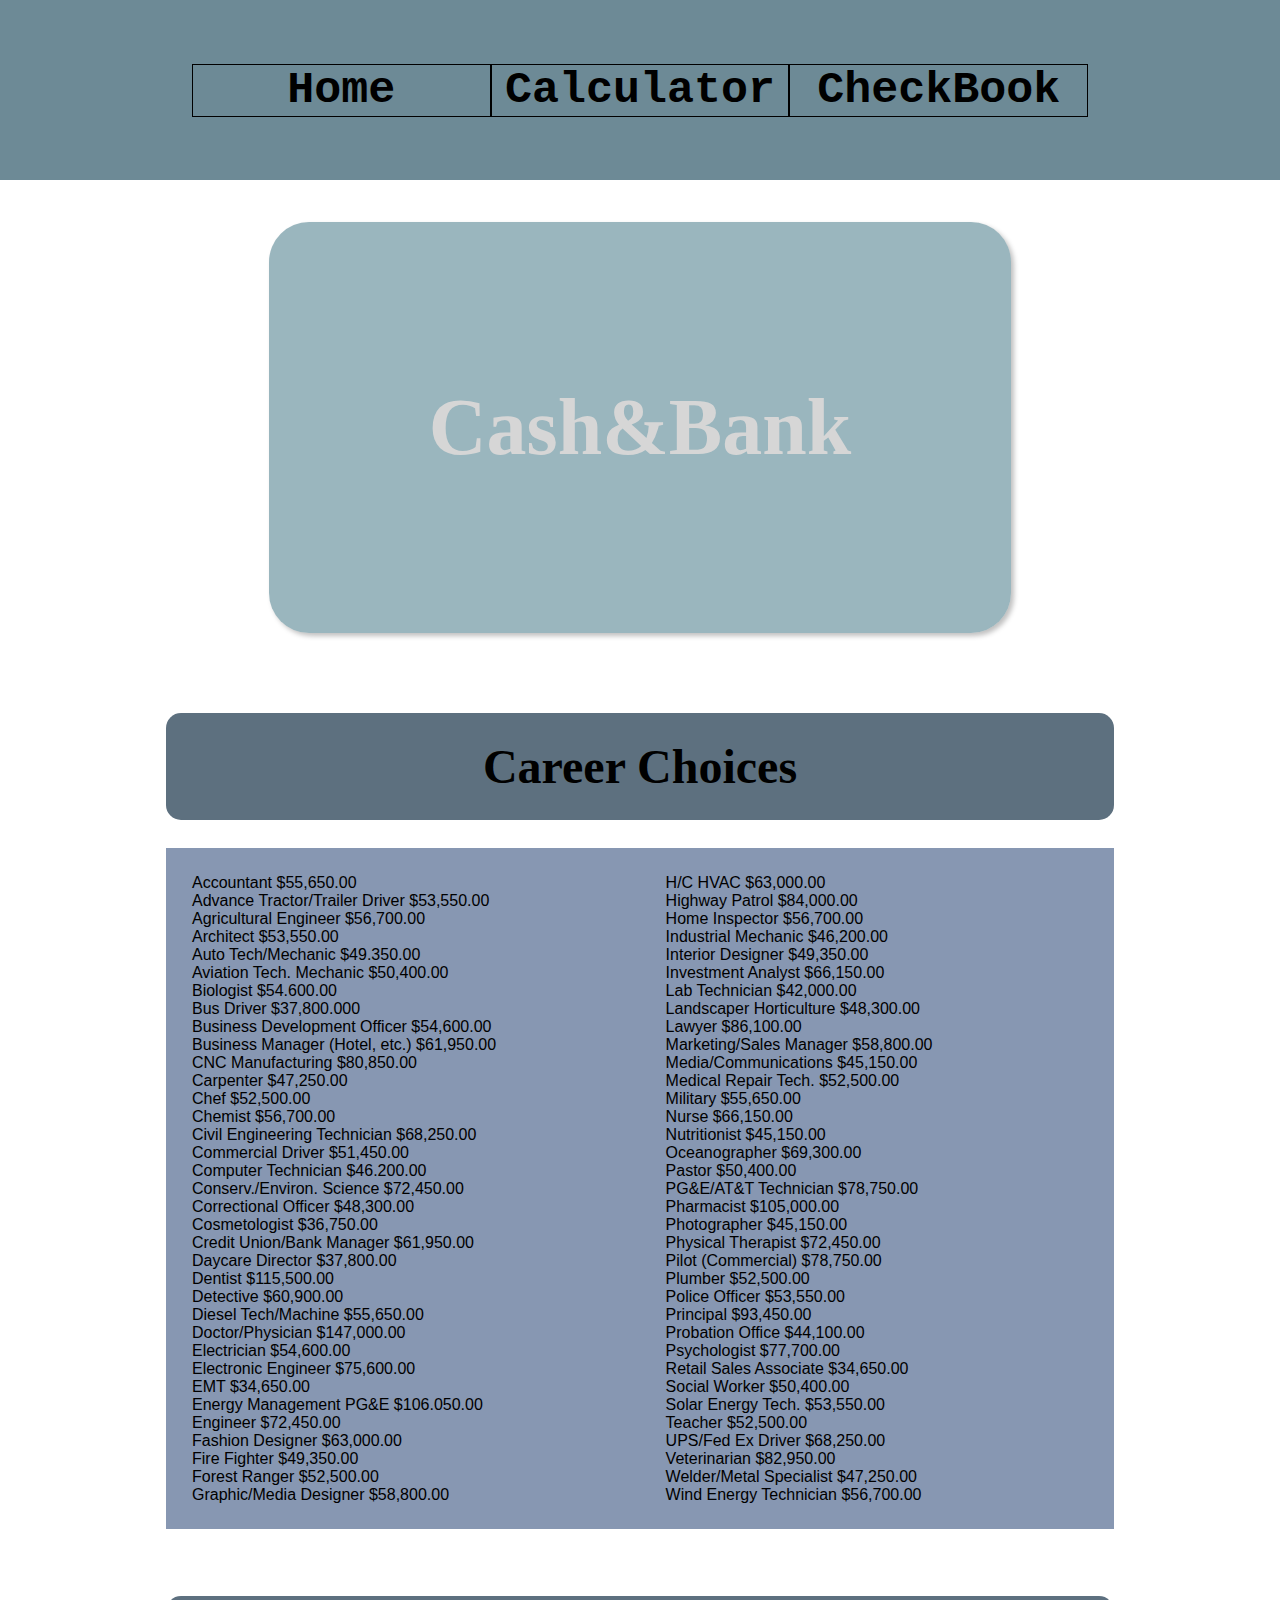
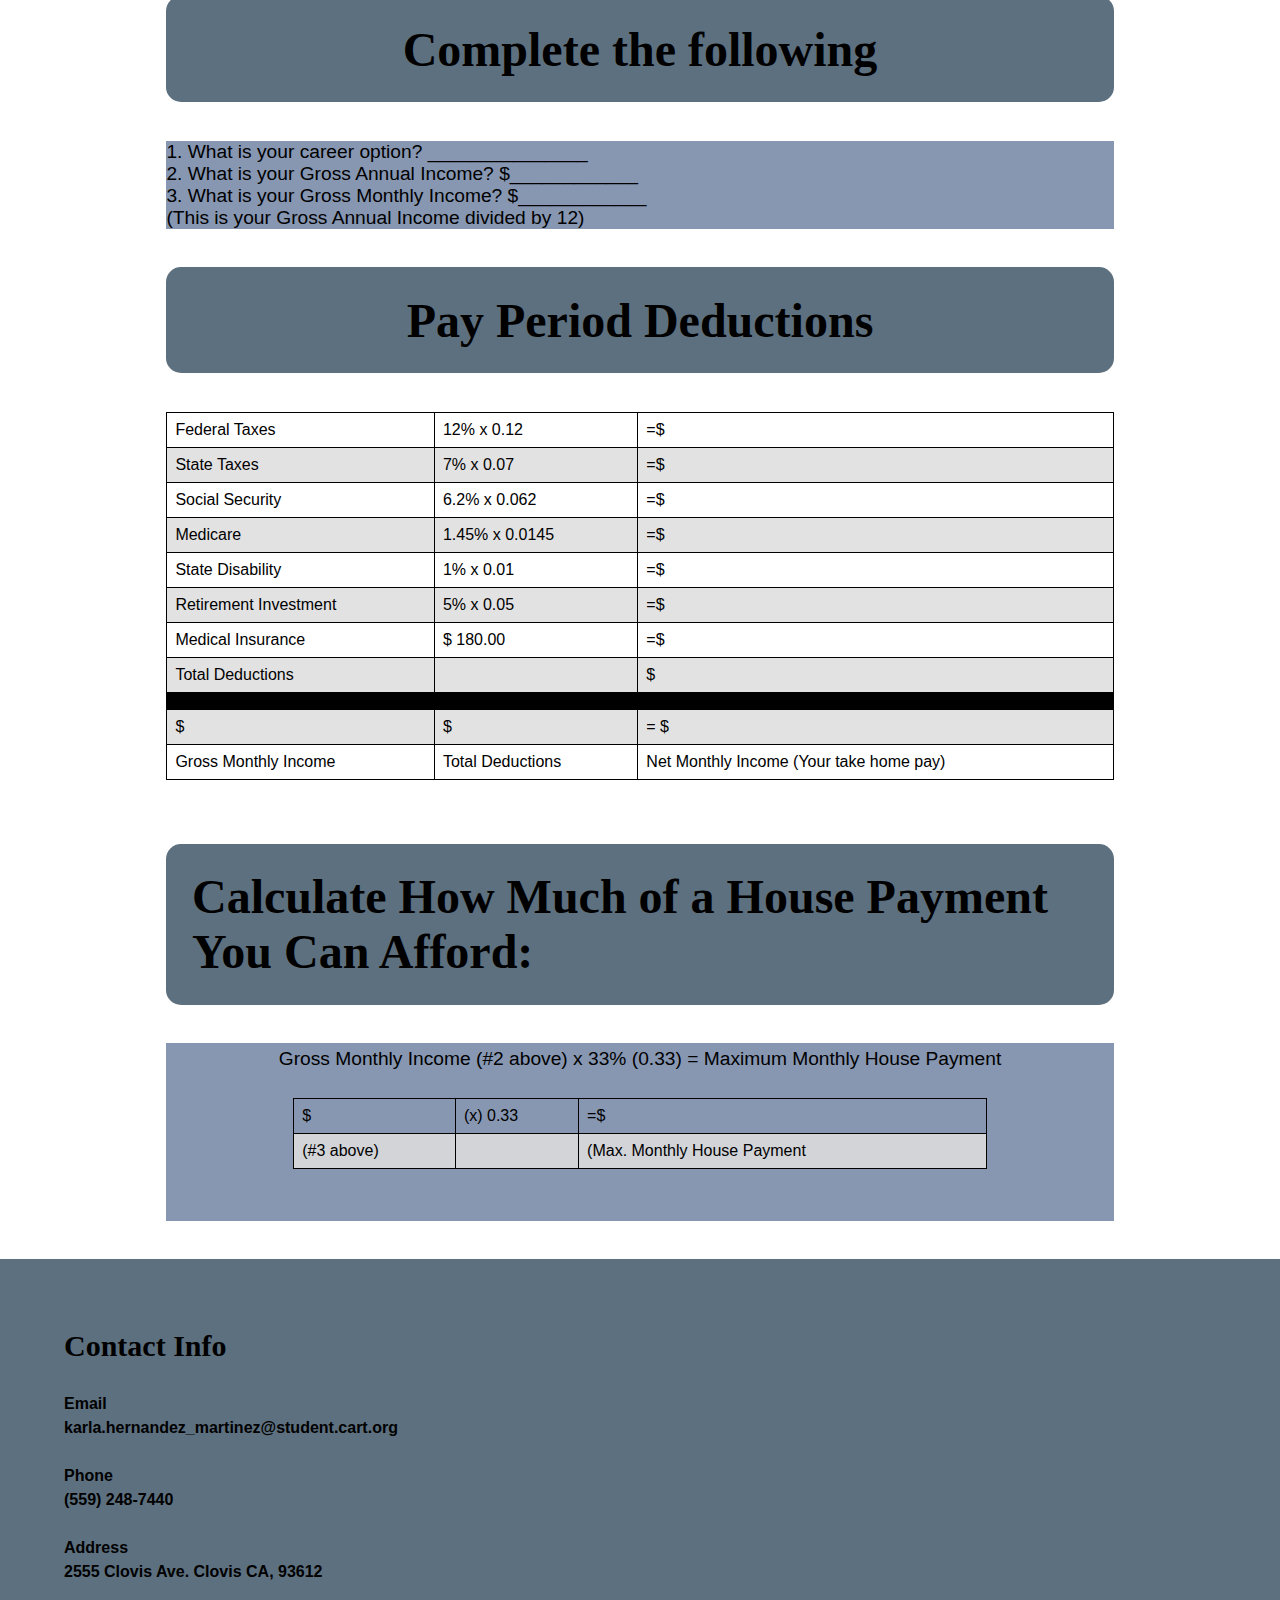
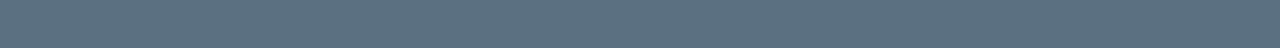
==== commit f74d652f: "Karla H" ====
--- a/calculator.html
+++ b/calculator.html
@@ -119,7 +119,7 @@
     </div>
 
     <h2>Pay Period Deductions</h2>
-    
+
     <!-- <table>
         <tr> -->
             <!-- <td> Federal Taxes 12% x 0.12 = $ </td>
@@ -147,7 +147,7 @@
         </tr> -->
 
         <!-- Original Table if calculator no work use this one -->
-        <!-- <table>
+        <table>
             <tr>
                 <td>Federal Taxes</td>
                 <td>12% x 0.12 </td>
@@ -215,7 +215,7 @@
                 Net Monthly Income
                 (Your take home pay)
             </td>
-        </tr> -->
+        </tr>
     </table>
     <h2>Calculate How Much of a House Payment You Can Afford:</h2>
     <div class="column3">
